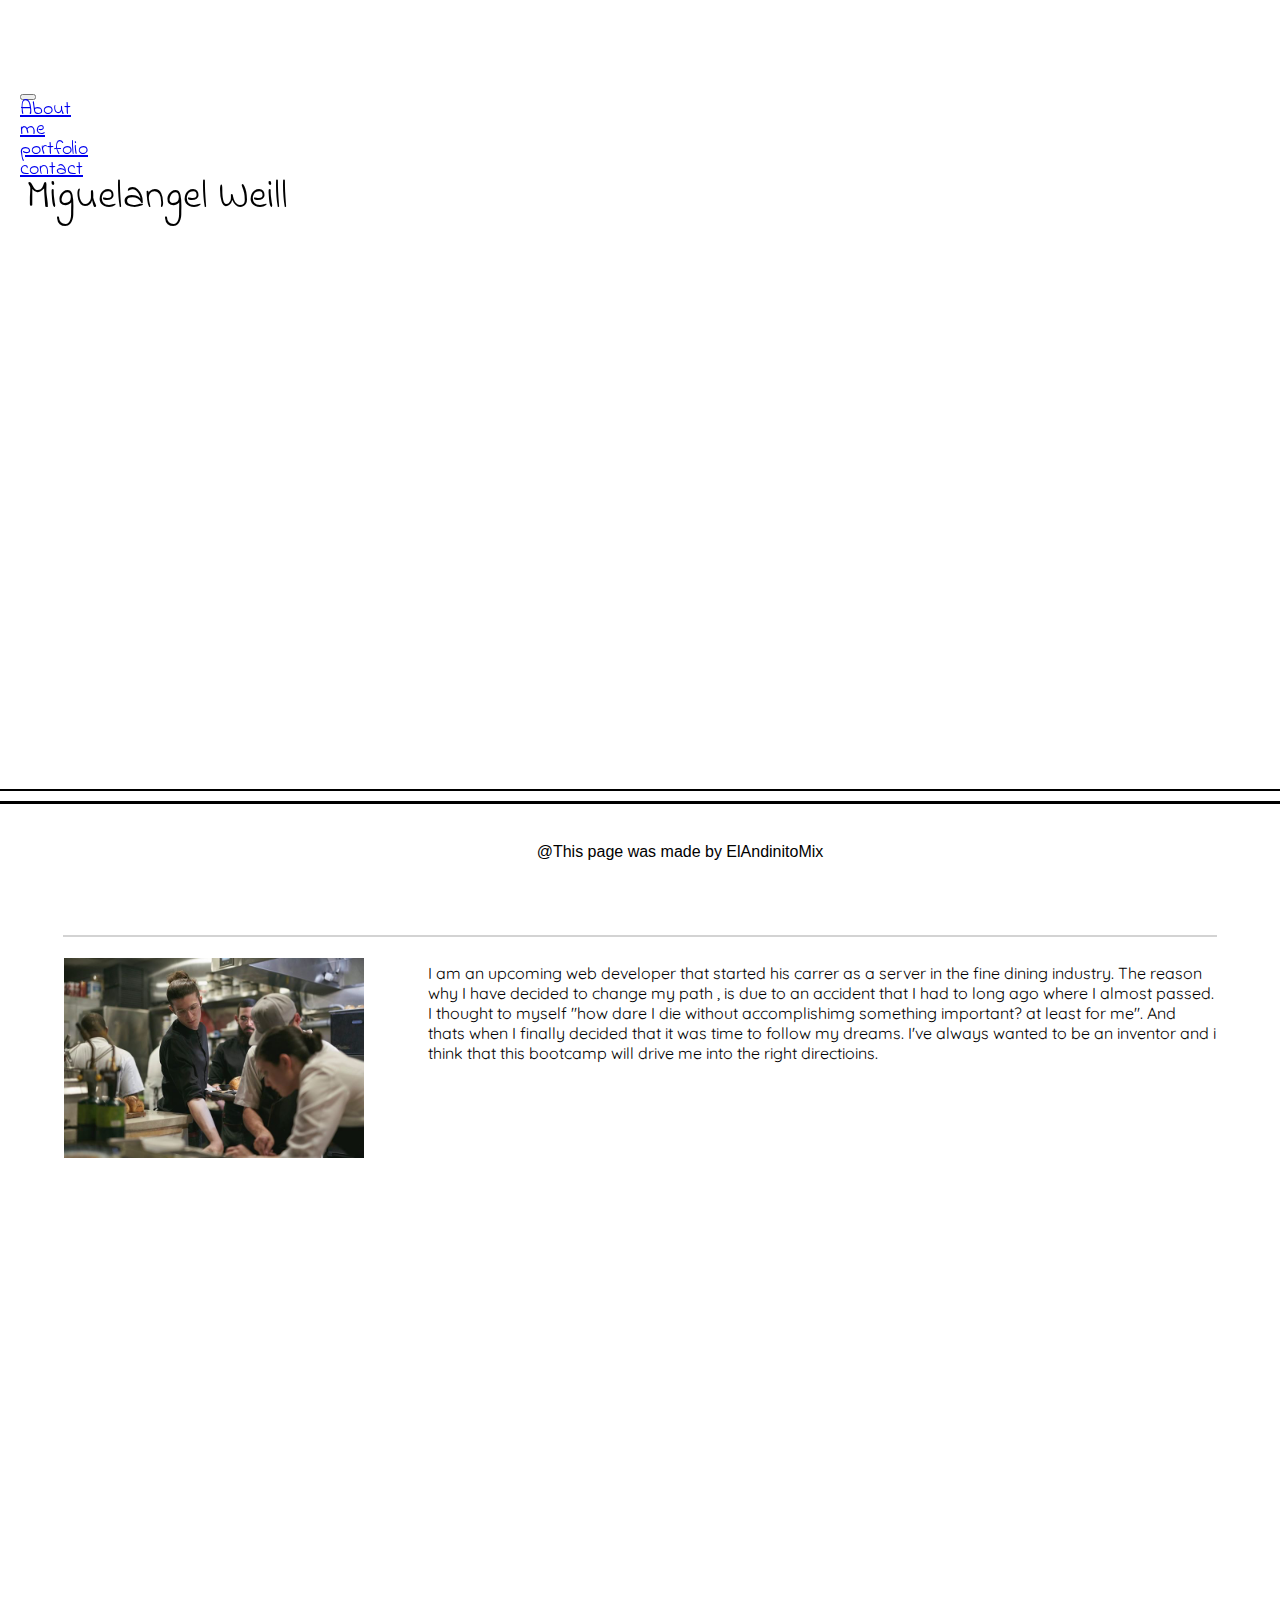
==== index.html @ 9f7611fd "second attempt to push my fist bootstrap page" ====
<!doctype html>
<html lang="en">

  <head>
    <!--this is my title-->
    <title>First bootstrap page</title>
    <!-- Required meta tags -->
    <meta charset="utf-8">
    <meta name="viewport" content="width=device-width, initial-scale=1, shrink-to-fit=no">
    <!-- Optional JavaScript -->
    <!-- jQuery first, then Popper.js, then Bootstrap JS -->
    <link src="https://code.jquery.com/jquery-3.5.1.slim.min.js" integrity="sha384-DfXdz2htPH0lsSSs5nCTpuj/zy4C+OGpamoFVy38MVBnE+IbbVYUew+OrCXaRkfj" crossorigin="anonymous"></link>
    <link src="https://cdn.jsdelivr.net/npm/popper.js@1.16.0/dist/umd/popper.min.js" integrity="sha384-Q6E9RHvbIyZFJoft+2mJbHaEWldlvI9IOYy5n3zV9zzTtmI3UksdQRVvoxMfooAo" crossorigin="anonymous"></link>
    <script src="https://stackpath.bootstrapcdn.com/bootstrap/4.5.0/js/bootstrap.min.js" integrity="sha384-OgVRvuATP1z7JjHLkuOU7Xw704+h835Lr+6QL9UvYjZE3Ipu6Tp75j7Bh/kR0JKI" crossorigin="anonymous"></script>

    <!-- Bootstrap CSS -->
    <link rel="stylesheet" href="https://stackpath.bootstrapcdn.com/bootstrap/4.5.0/css/bootstrap.min.css" integrity="sha384-9aIt2nRpC12Uk9gS9baDl411NQApFmC26EwAOH8WgZl5MYYxFfc+NcPb1dKGj7Sk" crossorigin="anonymous">
    <!--link to my personal css and to my google fonts-->
    <link rel="stylesheet" type="text/css" href="style.css">
    <link href="https://fonts.googleapis.com/css2?family=Indie+Flower&display=swap" rel="stylesheet">
    <link href="https://fonts.googleapis.com/css2?family=Amatic+SC:wght@700&family=Indie+Flower&display=swap" rel="stylesheet">
    <link href="https://fonts.googleapis.com/css2?family=Quicksand:wght@300&display=swap" rel="stylesheet">
  </head>

  <body>
  <section>
    <!--navigational system from bootstrap-->
    <nav class=" navbar  navbar-expand-md navbar-light bg-light col-12 fixed-top navbar-toggler " aria-label="breadcrumb" aria-current="page">
      <button class="navbar-toggler " type="button" data-toggle="collapse" data-target="#navbarSupportedContent" aria-controls="navbarNav" aria-expanded="false" aria-label="Toggle navigation">
        <span class="navbar-toggler-icon"></span>
        </button>
        

      <section class="collapse navbar-collapse justify-content-end">

      <ul class="navbar-nav ml-auto title">

        <li class="nav-item  active">
          <a class="nav-link about-me drop " href="#about-me">About me <span class="sr-only"></span>
          </a>
        </li>
        <li  class="nav-item ">
          <a class="nav-link portfolio " href="#">portfolio</a>
        </li>
        <li class="nav-item ">
          <a class="nav-link  contact" href="#">contact</a>
        </li>
      
      </ul>
    </section>
    
    </nav>  
  <!--this is my header-->
    <header  class="banner-area img-responsive">
      <h2>Miguelangel Weill</h2>
  </header>
<!--this is my content-->
      <main class=" content-area" id="about-me" >
    <h1  class="card-title">About me</h1>
    <br>
    <center><hr/></center>
   <!--this is the image inside of my content-->
        <img src="image-of-me.JPG"   alt="picture of a server getting some food to take to the table" />
        <p class="card-text">I am an upcoming web developer that started his carrer as a server in the fine dining industry. The reason why I have decided to change my path , is due to an accident that I had  to long ago where I almost passed. I thought to myself "how dare I die without accomplishimg something important? at least for me". And thats when I finally decided that it was time to follow my dreams. I've always wanted to be an inventor and i think that this bootcamp will drive me into the right directioins.
      </main>
  </section>
</section>
    
  </body>

    <footer class="footer">
@This page was made by ElAndinitoMix
    </footer>

</html>
---- style.css ----
/* http://meyerweb.com/eric/tools/css/reset/ 
   v2.0 | 20110126
   License: none (public domain)
*/

html, body, div, span, applet, object, iframe,
h1, h2, h3, h4, h5, h6, p, blockquote, pre,
a, abbr, acronym, address, big, cite, code,
del, dfn, em, img, ins, kbd, q, s, samp,
small, strike, strong, sub, sup, tt, var,
b, u, i, center,
dl, dt, dd, ol, ul, li,
fieldset, form, label, legend,
table, caption, tbody, tfoot, thead, tr, th, td,
article, aside, canvas, details, embed, 
figure, figcaption, footer, header, hgroup, 
menu, nav, output, ruby, section, summary,
time, mark, audio, video {
	margin: 0;
	padding: 0;
	border: 0;
	font-size: 100%;
	font: inherit;
	vertical-align: baseline;
}
/* HTML5 display-role reset for older browsers */
article, aside, details, figcaption, figure, 
footer, header, hgroup, menu, nav, section {
	display: block;
}
body {
    line-height: 1;
    width: 100%;
    margin: 0%;
}
ol, ul {
	list-style: none;
}
blockquote, q {
	quotes: none;
}
blockquote:before, blockquote:after,
q:before, q:after {
	content: '';
	content: none;
}
table {
	border-collapse: collapse;
	border-spacing: 0;
}
/*this controls the way the navigational system is displayed*/

.navbar {
    margin: 0%;
    z-index: 7;
    padding: 20px;
}
/*this keeps my navigational system on point*/
.fixed-top {
    position: fixed;
    
}
/*this gives my fonts on the navigational system*/
.title {
    font-size: 20px;
    position: absolute;
    font-family: 'Indie Flower', cursive;
    color: black;

}
/*this controls the background image of the page is displayed*/
.banner-area {
    width: 100%;
    height: 680px;
    position: fixed;
    top: 50px;
    background-image:url(https://images.unsplash.com/photo-1515923152115-758a6b16f35e?ixlib=rb-1.2.1&ixid=eyJhcHBfaWQiOjEyMDd9&auto=format&fit=crop&w=1950&q=80);
    -webkit-background-size:cover;
    background-size: cover;
    background-position: center center;
    z-index: 2;
 }
 /*this controls the lettering in the main image*/
 h2  {
    font-size: 40px;
    position: absolute;
    font-family: 'Indie Flower', cursive;
    color: black;
    margin-top: 10%;
    margin-left: 2%;
    
}
 /*trying to make it smooth*/
#about-me {
    margin-top: 5%;
}

/*this controls my h1 elemnt and how it is displayed on the content area*/

h1 {
    float: left;
    font-size: 30px;
    font-family:'Indie Flower', cursive; ;
    padding-top: 10px;
    padding-bottom: 10px;
    color: black;
    left: 5%;
    top: 2%;
    position: absolute;
    

}
/*this controls how the background on my navigational system is displayed*/
.background {
    background-color: white;
    height: 50px;
    border-bottom: solid 1px rgb(9, 8, 8);
    position: relative;
 }
  /*this creates a horizontal line under the about*/
 hr {
    border: solid 1px lightgray;
    width:90%;
    margin-top: 10%;
}
 /*this is the image in my main content*/
img {
    margin: 5%;
    float: left;
    width: 300px;
    margin-top: 1%;
}

 
 /*this aligns my text with the image*/
 p {
     margin: 5%;
     margin-top: 2%;
     font-family: 'Quicksand', sans-serif;
     text-align: left;
     line-height: 20px;
     
   
 }
 /*this controls the way my main content moves along the screen*/
.content-area {
    height: 1500px;
    top: 725px;
    position: relative;
    clear: both;
    text-align: center;
    background-color: rgb(255, 255, 255);
    border-top: solid 2px black ;
    bottom: 0%;
    width: 100%;
    display: block;
   z-index: 3;
}
/*this displays my footer*/
.footer {
    padding: 40px;
    position: fixed;
    clear: both;
    font-family: 'Trebuchet MS', 'Lucida Sans Unicode', 'Lucida Grande', 'Lucida Sans', Arial, sans-serif;
    text-align: center;
    background-color: white;
    border-top: solid 3px black ;
    bottom: 0%;
    width: 100%;
    display: block;
   z-index: 4;
   color: black;
 }
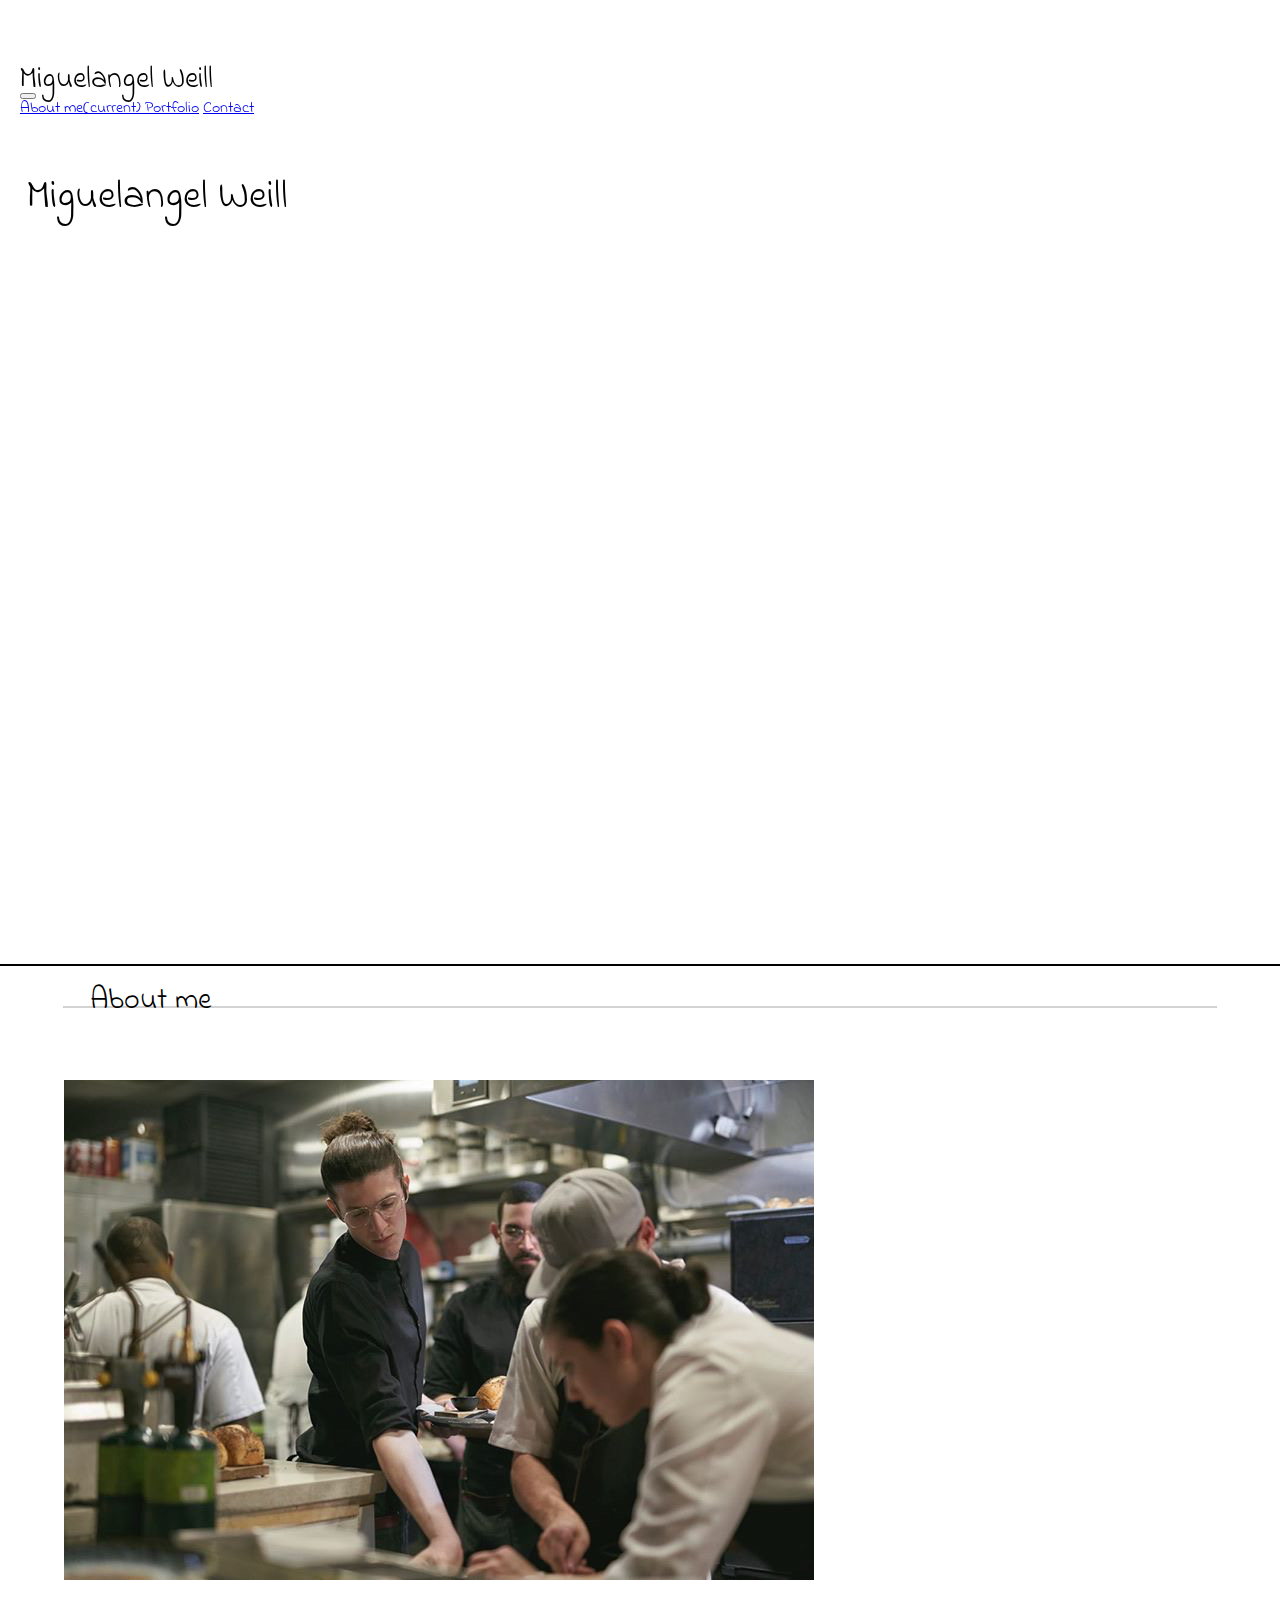
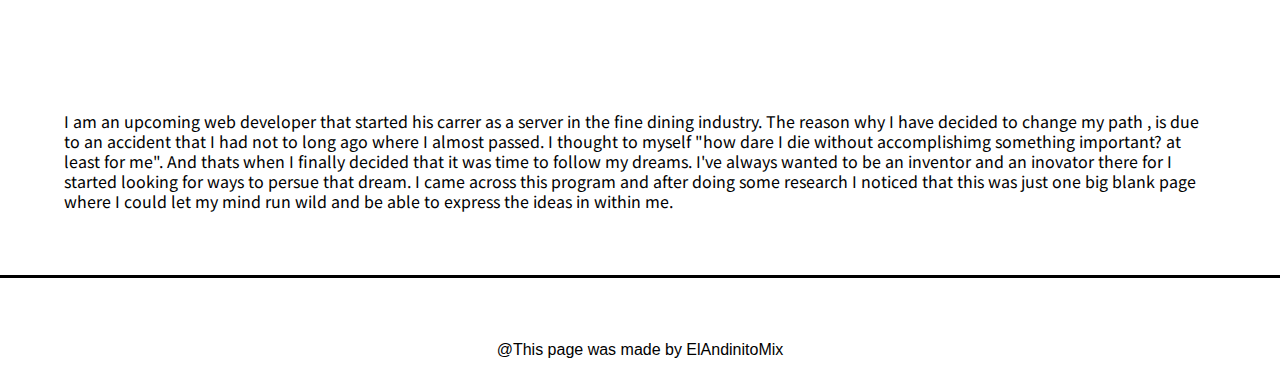
==== commit 4c1aad2d: "Added the oproject link and the daily calendar" ====
--- a/index.html
+++ b/index.html
@@ -3,7 +3,7 @@
 
   <head>
     <!--this is my title-->
-    <title>First bootstrap page</title>
+    <title>About me</title>
     <!-- Required meta tags -->
     <meta charset="utf-8">
     <meta name="viewport" content="width=device-width, initial-scale=1, shrink-to-fit=no">
@@ -20,56 +20,58 @@
     <link href="https://fonts.googleapis.com/css2?family=Indie+Flower&display=swap" rel="stylesheet">
     <link href="https://fonts.googleapis.com/css2?family=Amatic+SC:wght@700&family=Indie+Flower&display=swap" rel="stylesheet">
     <link href="https://fonts.googleapis.com/css2?family=Quicksand:wght@300&display=swap" rel="stylesheet">
+    <link href="https://fonts.googleapis.com/css2?family=Noto+Sans+JP:wght@300&display=swap" rel="stylesheet">
   </head>
 
   <body>
   <section>
     <!--navigational system from bootstrap-->
-    <nav class=" navbar  navbar-expand-md navbar-light bg-light col-12 fixed-top navbar-toggler " aria-label="breadcrumb" aria-current="page">
-      <button class="navbar-toggler " type="button" data-toggle="collapse" data-target="#navbarSupportedContent" aria-controls="navbarNav" aria-expanded="false" aria-label="Toggle navigation">
+<nav class="navbar navbar-expand-lg navbar-light bg-light row fixed-top">
+  <div class="col-6">
+      <h1 class="navbar-brand">Miguelangel Weill</h1>
+  </div>
+      <button class="navbar-toggler" type="button" data-toggle="collapse" data-target="#navbarNavAltMarkup" aria-controls="navbarNavAltMarkup" aria-expanded="false" aria-label="Toggle navigation">
         <span class="navbar-toggler-icon"></span>
-        </button>
-        
+      </button>
 
-      <section class="collapse navbar-collapse justify-content-end">
-
-      <ul class="navbar-nav ml-auto title">
-
-        <li class="nav-item  active">
-          <a class="nav-link about-me drop " href="#about-me">About me <span class="sr-only"></span>
-          </a>
-        </li>
-        <li  class="nav-item ">
-          <a class="nav-link portfolio " href="#">portfolio</a>
-        </li>
-        <li class="nav-item ">
-          <a class="nav-link  contact" href="#">contact</a>
-        </li>
-      
-      </ul>
-    </section>
-    
-    </nav>  
-  <!--this is my header-->
-    <header  class="banner-area img-responsive">
-      <h2>Miguelangel Weill</h2>
+    <div class="col-6">
+      <div class="collapse navbar-collapse" id="navbarNavAltMarkup">
+        <div class="navbar-nav ml-auto"> 
+          <a class="nav-item nav-link active" href="#about-me">About me<span class="sr-only">(current)</span> </a>
+          <a class="nav-item nav-link " href="portfolio.html">Portfolio</a>
+          <a class="nav-item nav-link " href="contact.html">Contact</a>
+        </div>
+      </div>
+    </div>
+</nav>
+  <!--this is my header-banner area-->
+    <header  class="banner-area img-responsive row">
+      <h2>Miguelangel Weill </h2>
   </header>
 <!--this is my content-->
-      <main class=" content-area" id="about-me" >
-    <h1  class="card-title">About me</h1>
+<main  class=" content-area container-fluid" id="about-me" >
+    <h1  class="card-title row">About me</h1>
     <br>
-    <center><hr/></center>
+    <br>
+    <center><hr class="row"/></center>
    <!--this is the image inside of my content-->
-        <img src="image-of-me.JPG"   alt="picture of a server getting some food to take to the table" />
-        <p class="card-text">I am an upcoming web developer that started his carrer as a server in the fine dining industry. The reason why I have decided to change my path , is due to an accident that I had  to long ago where I almost passed. I thought to myself "how dare I die without accomplishimg something important? at least for me". And thats when I finally decided that it was time to follow my dreams. I've always wanted to be an inventor and i think that this bootcamp will drive me into the right directioins.
-      </main>
-  </section>
+   <section class="container-responsive row">     
+    <img  src="image-of-me.JPG"   alt="picture of a server getting some food to take to the table" class="col-12 col-sm-12 col-xl-7 col-lg-7 col-md-7 col-7  img-responsive size" />
+        <p class="col-12 col-sm-12 col-xl-4 col-lg-4 col-md-4 col-4">
+          I am an upcoming web developer that started his carrer as a server in the fine dining industry. The reason why I have decided to change my path , is due to an accident that I had not to long ago where I almost passed. I thought to myself "how dare I die without accomplishimg something important? at least for me". And thats when I finally decided that it was time to follow my dreams. I've always wanted to be an inventor and an inovator there for I started looking for ways to persue that dream. I came across this program and after doing some research I noticed that this was just one big blank page where I could let my mind run wild and be able to express the ideas in within me.</p>
+
+        <footer class="footer container-fluid">
+          @This page was made by ElAndinitoMix
+              </footer>
+
+    </section>
+
+</main>
+     
 </section>
-    
+<script src="https://code.jquery.com/jquery-3.5.1.slim.min.js" integrity="sha384-DfXdz2htPH0lsSSs5nCTpuj/zy4C+OGpamoFVy38MVBnE+IbbVYUew+OrCXaRkfj" crossorigin="anonymous"></script>
+<script src="https://cdn.jsdelivr.net/npm/popper.js@1.16.0/dist/umd/popper.min.js" integrity="sha384-Q6E9RHvbIyZFJoft+2mJbHaEWldlvI9IOYy5n3zV9zzTtmI3UksdQRVvoxMfooAo" crossorigin="anonymous"></script>
+<script src="https://stackpath.bootstrapcdn.com/bootstrap/4.5.0/js/bootstrap.min.js" integrity="sha384-OgVRvuATP1z7JjHLkuOU7Xw704+h835Lr+6QL9UvYjZE3Ipu6Tp75j7Bh/kR0JKI" crossorigin="anonymous"></script>
   </body>
 
-    <footer class="footer">
-@This page was made by ElAndinitoMix
-    </footer>
-
 </html>--- a/style.css
+++ b/style.css
@@ -54,6 +54,7 @@
     margin: 0%;
     z-index: 7;
     padding: 20px;
+    font-family: 'Indie Flower', cursive;
 }
 /*this keeps my navigational system on point*/
 .fixed-top {
@@ -70,15 +71,14 @@
 }
 /*this controls the background image of the page is displayed*/
 .banner-area {
-    width: 100%;
-    height: 680px;
-    position: fixed;
+    width: 100%;height: 100vh;position: fixed;-webkit-background-size:cover;background-size: cover;background-position: center center;margin: 0%;
     top: 50px;
     background-image:url(https://images.unsplash.com/photo-1515923152115-758a6b16f35e?ixlib=rb-1.2.1&ixid=eyJhcHBfaWQiOjEyMDd9&auto=format&fit=crop&w=1950&q=80);
-    -webkit-background-size:cover;
-    background-size: cover;
-    background-position: center center;
+    
+    
+    
     z-index: 2;
+    
  }
  /*this controls the lettering in the main image*/
  h2  {
@@ -90,26 +90,11 @@
     margin-left: 2%;
     
 }
- /*trying to make it smooth*/
+ /*trying to make my content smooth*/
 #about-me {
     margin-top: 5%;
 }
 
-/*this controls my h1 elemnt and how it is displayed on the content area*/
-
-h1 {
-    float: left;
-    font-size: 30px;
-    font-family:'Indie Flower', cursive; ;
-    padding-top: 10px;
-    padding-bottom: 10px;
-    color: black;
-    left: 5%;
-    top: 2%;
-    position: absolute;
-    
-
-}
 /*this controls how the background on my navigational system is displayed*/
 .background {
     background-color: white;
@@ -117,57 +102,70 @@
     border-bottom: solid 1px rgb(9, 8, 8);
     position: relative;
  }
-  /*this creates a horizontal line under the about*/
- hr {
+
+ /*this controls the way my main content moves along the screen*/
+.content-area {
+    top:100vh;
+    position: relative;
+    clear: both;
+    text-align: left;
+    background-color: rgb(255, 255, 255);
+    border-top: solid 2px black ;
+    width: 100%;
+    display: block;
+    z-index: 3;
+    padding-bottom: 2%;
+    
+}
+/*this controls my h1 elemnt and how it is displayed on the content area*/
+
+h1 {
+    float: left;
+    font-size: 30px;
+    font-family:'Indie Flower', cursive; ;
+    color: black;
+    left: 7%;
+    top: 2%;
+    position: absolute;
+}
+/*this creates a horizontal line under the about*/
+hr {
     border: solid 1px lightgray;
     width:90%;
-    margin-top: 10%;
 }
- /*this is the image in my main content*/
-img {
-    margin: 5%;
-    float: left;
-    width: 300px;
-    margin-top: 1%;
+/*this controls my image size*/
+.size {
+    padding:5%;
 }
-
- 
- /*this aligns my text with the image*/
- p {
-     margin: 5%;
-     margin-top: 2%;
-     font-family: 'Quicksand', sans-serif;
-     text-align: left;
-     line-height: 20px;
-     
-   
+/*this controls the p tags on all of my pages*/
+p {
+    font-family: 'Noto Sans JP', sans-serif;
+    line-height: 20px;
+    padding: 5%;
  }
- /*this controls the way my main content moves along the screen*/
-.content-area {
-    height: 1500px;
-    top: 725px;
-    position: relative;
-    clear: both;
-    text-align: center;
-    background-color: rgb(255, 255, 255);
-    border-top: solid 2px black ;
-    bottom: 0%;
-    width: 100%;
-    display: block;
-   z-index: 3;
-}
+ /* this controls the display on the portfolio.html*/
+ div p {
+     background: darkgrey;
+ }
 /*this displays my footer*/
 .footer {
-    padding: 40px;
-    position: fixed;
+    padding-top: 5%;
     clear: both;
     font-family: 'Trebuchet MS', 'Lucida Sans Unicode', 'Lucida Grande', 'Lucida Sans', Arial, sans-serif;
     text-align: center;
     background-color: white;
     border-top: solid 3px black ;
-    bottom: 0%;
     width: 100%;
     display: block;
-   z-index: 4;
-   color: black;
- }+    margin-bottom: 0%;
+ }
+#contact {
+    transition: all ease-out 1.3s; 
+}
+/*this controls my gallry alike  content*/
+.portfolioImages {
+    height: 300px;
+    width: 300px;
+    margin: 10%;
+    text-align: center;
+}